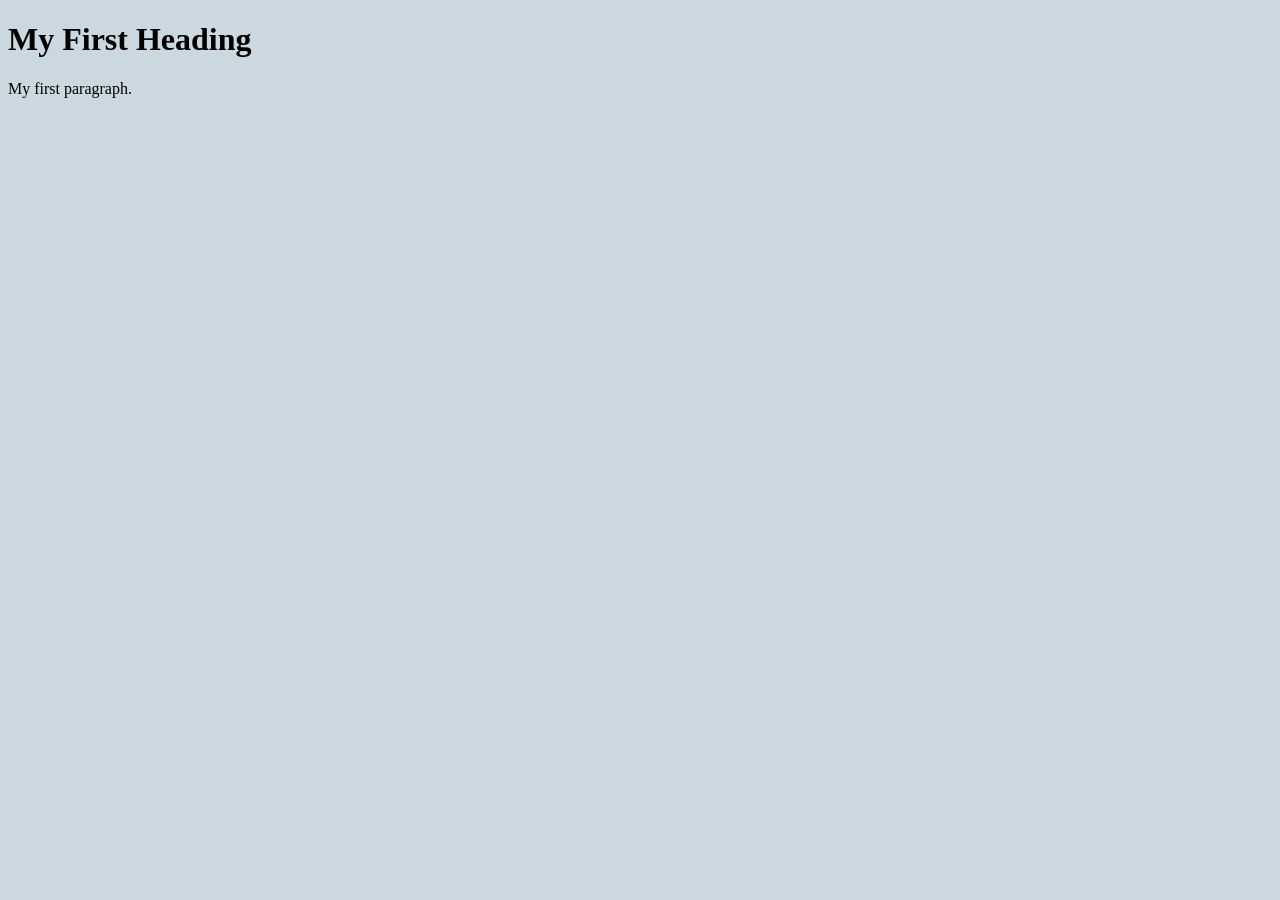
==== project-1-website.html @ d809c4c8 "started the website" ====
<!DOCTYPE html>
<html lang="en">

<head>
    <meta charset="UTF-8">
    <meta name="viewport" content="width=device-width, initial-scale=1.0">
    <title>Website project</title>
    <link rel="stylesheet" href="style.css">
</head>

<body>
    <!-- My reflection will go here -->
    <h1>My First Heading</h1>
    <p>My first paragraph.</p>
</body>

</html>
---- style.css ----
body {
    background-color: rgba(150, 176, 190, 0.482);
}
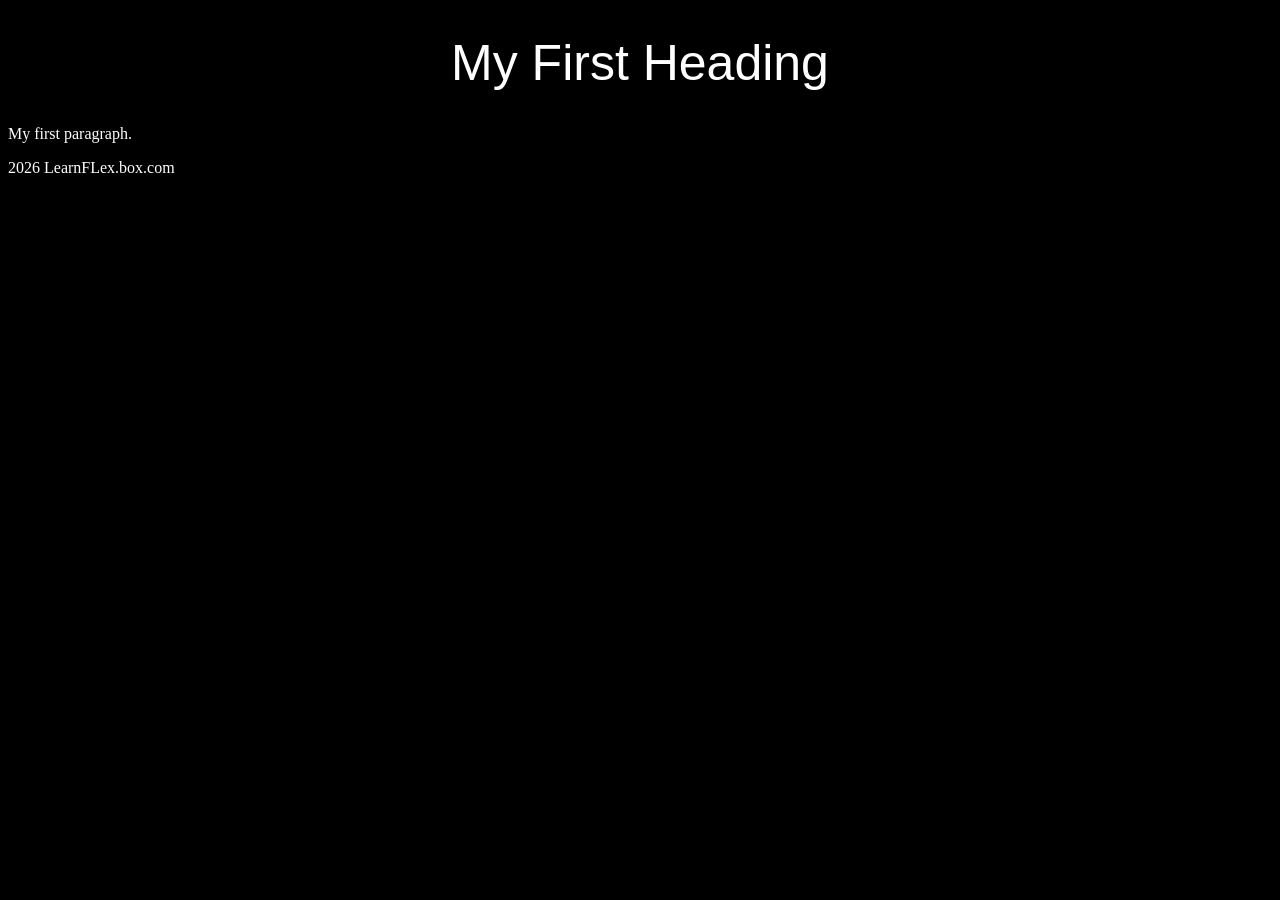
==== commit f49a13ef: "wrote my reflection" ====
--- a/project-1-website.html
+++ b/project-1-website.html
@@ -14,4 +14,9 @@
     <p>My first paragraph.</p>
 </body>
 
-</html>+</html>
+
+<footer>
+
+    <div>2026 LearnFLex.box.com</div>
+</footer>
--- a/style.css
+++ b/style.css
@@ -1,3 +1,242 @@
 body {
-    background-color: rgba(150, 176, 190, 0.482);
+    background-color: rgb(0, 0, 0);
+}
+
+table,
+tr,
+td {
+    border: 1px solid rgb(95, 95, 95);
+}
+
+
+.table1 {
+    padding: 50px;
+    border-collapse: collapse;
+    text-align: center;
+
+    margin-top: 5%;
+    margin-right: 10%;
+    margin-left: 10%;
+
+}
+
+
+
+td {
+    padding: 20px;
+    background-color: rgb(29, 29, 29);
+    width: 50%;
+    text-align: left;
+    vertical-align: top;
+    font-family: "Nunito", sans-serif;
+    font-optical-sizing: auto;
+    font-style: normal;
+
+
+
+    .originalIMG {
+
+        height: auto;
+        transition: 0.3s;
+    }
+
+    .originalIMG:hover {
+        content: url('https://encrypted-tbn0.gstatic.com/images?q=tbn:ANd9GcRiDM94PpPCMHbKFZ6qMMFUI_HzqUuweR_4NQ&s');
+    }
+}
+
+.item {
+    width: 300px;
+    height: 300px;
+    background-color: rgb(29, 29, 29);
+    font-size: 36px;
+    color: rgb(255, 255, 255)
+}
+
+
+.container {
+    display: flex;
+    gap: 20px;
+    flex-wrap: wrap;
+    display: flex;
+    justify-content: center;
+    align-items: center;
+    height: 100vh;
+}
+
+.page-layout {
+    display: flex;
+    flex-direction: column;
+    justify-content: space-between;
+    min-height: 100ch;
+}
+
+h1 {
+    text-align: center;
+    color: rgb(255, 255, 255)
+}
+
+header {
+    background-image: url(https://encrypted-tbn0.gstatic.com/images?q=tbn:ANd9GcTJmeZHE3E1ugYf82gL4hArM1AJg17DXHqU-g&s);
+    display: flex;
+    justify-content: space-between;
+    color: rgb(255, 255, 255);
+    background-position: center;
+}
+
+footer {
+    display: flex;
+    flex-direction: column;
+    justify-content: space-between;
+    color: rgb(255, 255, 255)
+}
+
+main {
+    flex: 1;
+}
+
+p {
+    font-family: "Noto Serif SC", serif;
+    font-optical-sizing: auto;
+    font-style: normal;
+    color: rgb(255, 255, 255)
+}
+
+h1 {
+    font-family: "ZCOOL QingKe HuangYou", sans-serif;
+    font-weight: 400;
+    font-style: normal;
+    font-size: 50px;
+}
+
+.item:hover {
+    background-color: rgb(71, 71, 71);
+    color: black;
+    transform: scaleY(0, 9);
+    transform-origin: center;
+    transition: 0, 2s ease ease-in-out;
+    transform: scale(0.9, 0.9);
+    transition: transform 0.3s ease;
+}
+
+h2 {
+    color: rgb(255, 255, 255)
+}
+
+a {
+    text-decoration: none;
+    color: rgb(255, 255, 255);
+}
+
+
+.slideshow {
+    position: relative;
+    width: 100%;
+    height: 400px;
+    margin-right: 2%;
+    overflow: hidden;
+}
+
+.slideshow img {
+    position: absolute;
+    width: 100%;
+    height: 100%;
+    object-fit: contain;
+    opacity: 0;
+    animation: fade 8s infinite;
+    display: block;
+}
+
+.slideshow img:nth-child(1) {
+    animation-delay: 0s;
+}
+
+.slideshow img:nth-child(2) {
+    animation-delay: 2s;
+}
+
+.slideshow img:nth-child(3) {
+    animation-delay: 4s;
+}
+
+.slideshow img:nth-child(4) {
+    animation-delay: 6s;
+}
+
+@keyframes fade {
+    0% {
+        opacity: 0;
+    }
+
+    10% {
+        opacity: 1;
+    }
+
+    25% {
+        opacity: 1;
+    }
+
+    35% {
+        opacity: 0;
+    }
+
+    100% {
+        opacity: 0;
+    }
+}
+
+h3 {
+
+    color: rgb(255, 255, 255);
+    font-size: 20px;
+    flex-direction: top right;
+
+
+}
+
+.profile-pic {
+    width: 80px;
+    border-radius: 50%;
+    border: 2px solid #333;
+}
+
+button {
+    background-color: #35c1ac;
+    color: white;
+    padding: 8px 16px;
+    border: none;
+    border-radius: 12px;
+    cursor: pointer;
+    font-size: 14px;
+    transition: background 0.3s;
+}
+
+button:hover {
+    background-color: #a3ffea;
+}
+
+.pink button {
+    background-color: #d53b5c;
+    color: white;
+    padding: 8px 16px;
+    border: none;
+    border-radius: 12px;
+    cursor: pointer;
+    font-size: 14px;
+    transition: background 0.3s;
+
+}
+
+.pink button:hover {
+    background-color: #f28ac8;
+}
+
+.all-the-buttons {
+    display: flex;
+    gap: 10px;
+
+}
+
+.page-layout {
+    min-height: 100vh
 }
